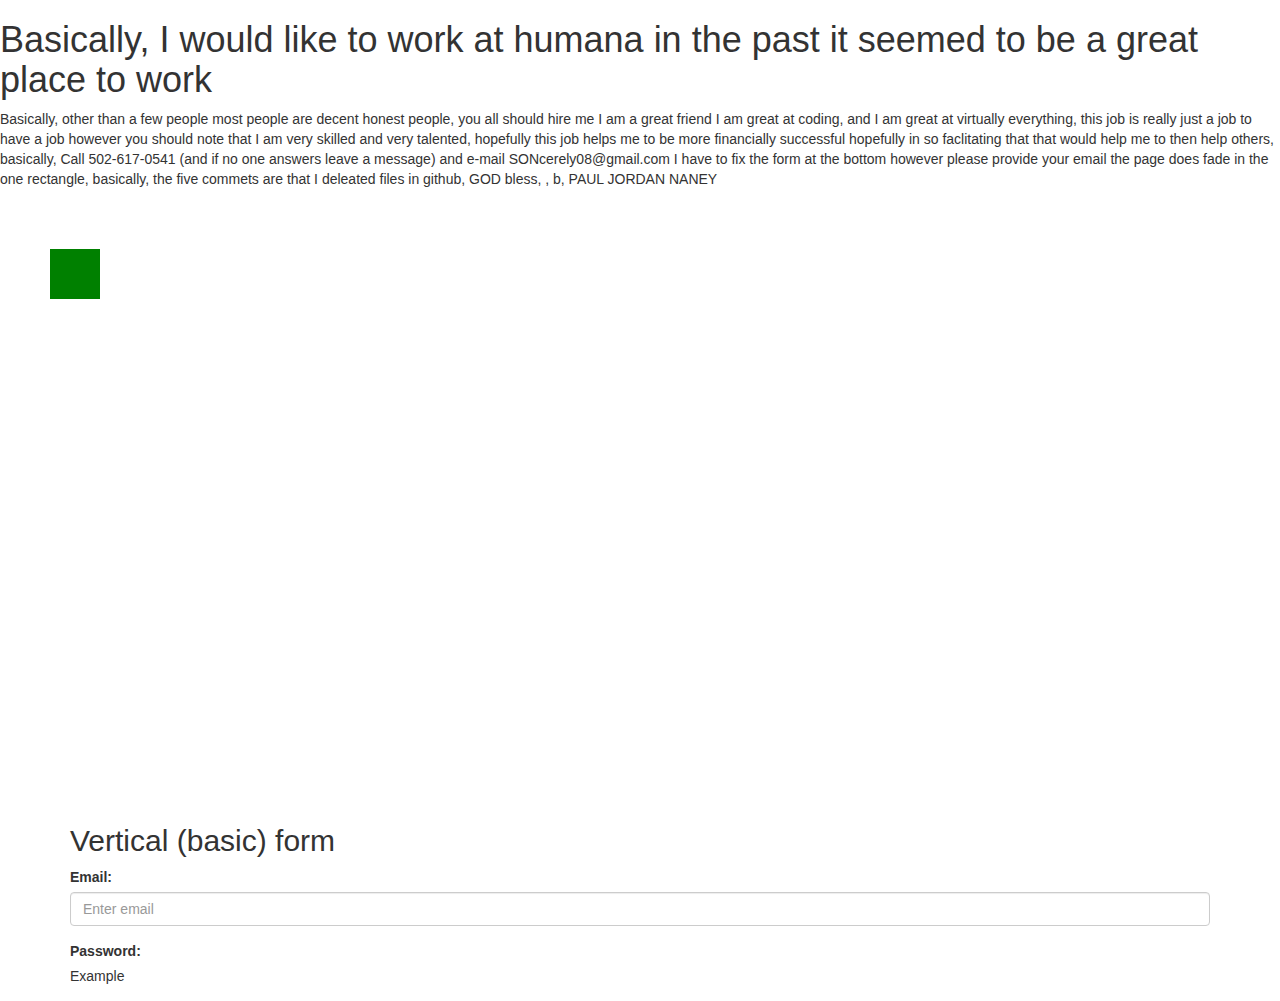
==== html/index.html @ 9c4c76d8 "Add files via upload" ====
<!DOCTYPE html>
    <html>
    <head>
        <h1>Basically, I would like to work at humana in the past it seemed to be a great place to work</h1>
        <p id="firstParagraph">Basically, other than a few people most people are decent honest people, you all should hire me I am a great friend I am great at coding, and I am great at virtually everything, this job is really just a job to have a job however you should note that I am very skilled and very talented, hopefully this job helps me to be more financially successful hopefully in so faclitating that that would help me to then help others, basically, Call 502-617-0541 (and if no one answers leave a message) and e-mail SONcerely08@gmail.com I have to fix the form at the bottom however please provide your email the page does fade in the one rectangle, basically, the five commets are that I deleated files in github, GOD bless, , b, PAUL JORDAN NANEY</p>
        <link rel="stylesheet" href="css.css">
        <title>Bootstrap Example</title>
        <meta charset="utf-8">
        <meta name="viewport" content="width=device-width, initial-scale=1">
        <link rel="stylesheet" href="https://maxcdn.bootstrapcdn.com/bootstrap/3.4.1/css/bootstrap.min.css">
        <script src="https://ajax.googleapis.com/ajax/libs/jquery/3.5.1/jquery.min.js"></script>
        <script src="https://maxcdn.bootstrapcdn.com/bootstrap/3.4.1/js/bootstrap.min.js"></script>
        <link rel="stylesheet" href="js/javascript.js" type="text/javascript">
    <link rel="stylesheet" href="css.css" type="text/css">
    <canvas id="myCanvas" width="1000" height="600"></canvas>
    <script src = "javascript.js"></script>
    <script>
        var canvas = document.getElementById('myCanvas'); 
        var ctx = canvas.getContext('2d'); 
        ctx.beginPath(); 
        ctx.rect(50,50,50,50); 
        ctx.fillStyle = ("green"); 
        ctx.fill(); 
        ctx.closePath(); 
    </script>

</head>
    <body>
        <div class="container">
            <h2>Vertical (basic) form</h2>
            <form action="/action_page.php">
              <div class="form-group">
                <label for="email">Email:</label>
                <input type="email" class="form-control" id="email" placeholder="Enter email" name="email">
              </div>
              <div class="form-group">
                <label for="pwd">Password:</label>
    </body>
    </html>

    <div class="animated fadeIn">Example</div>
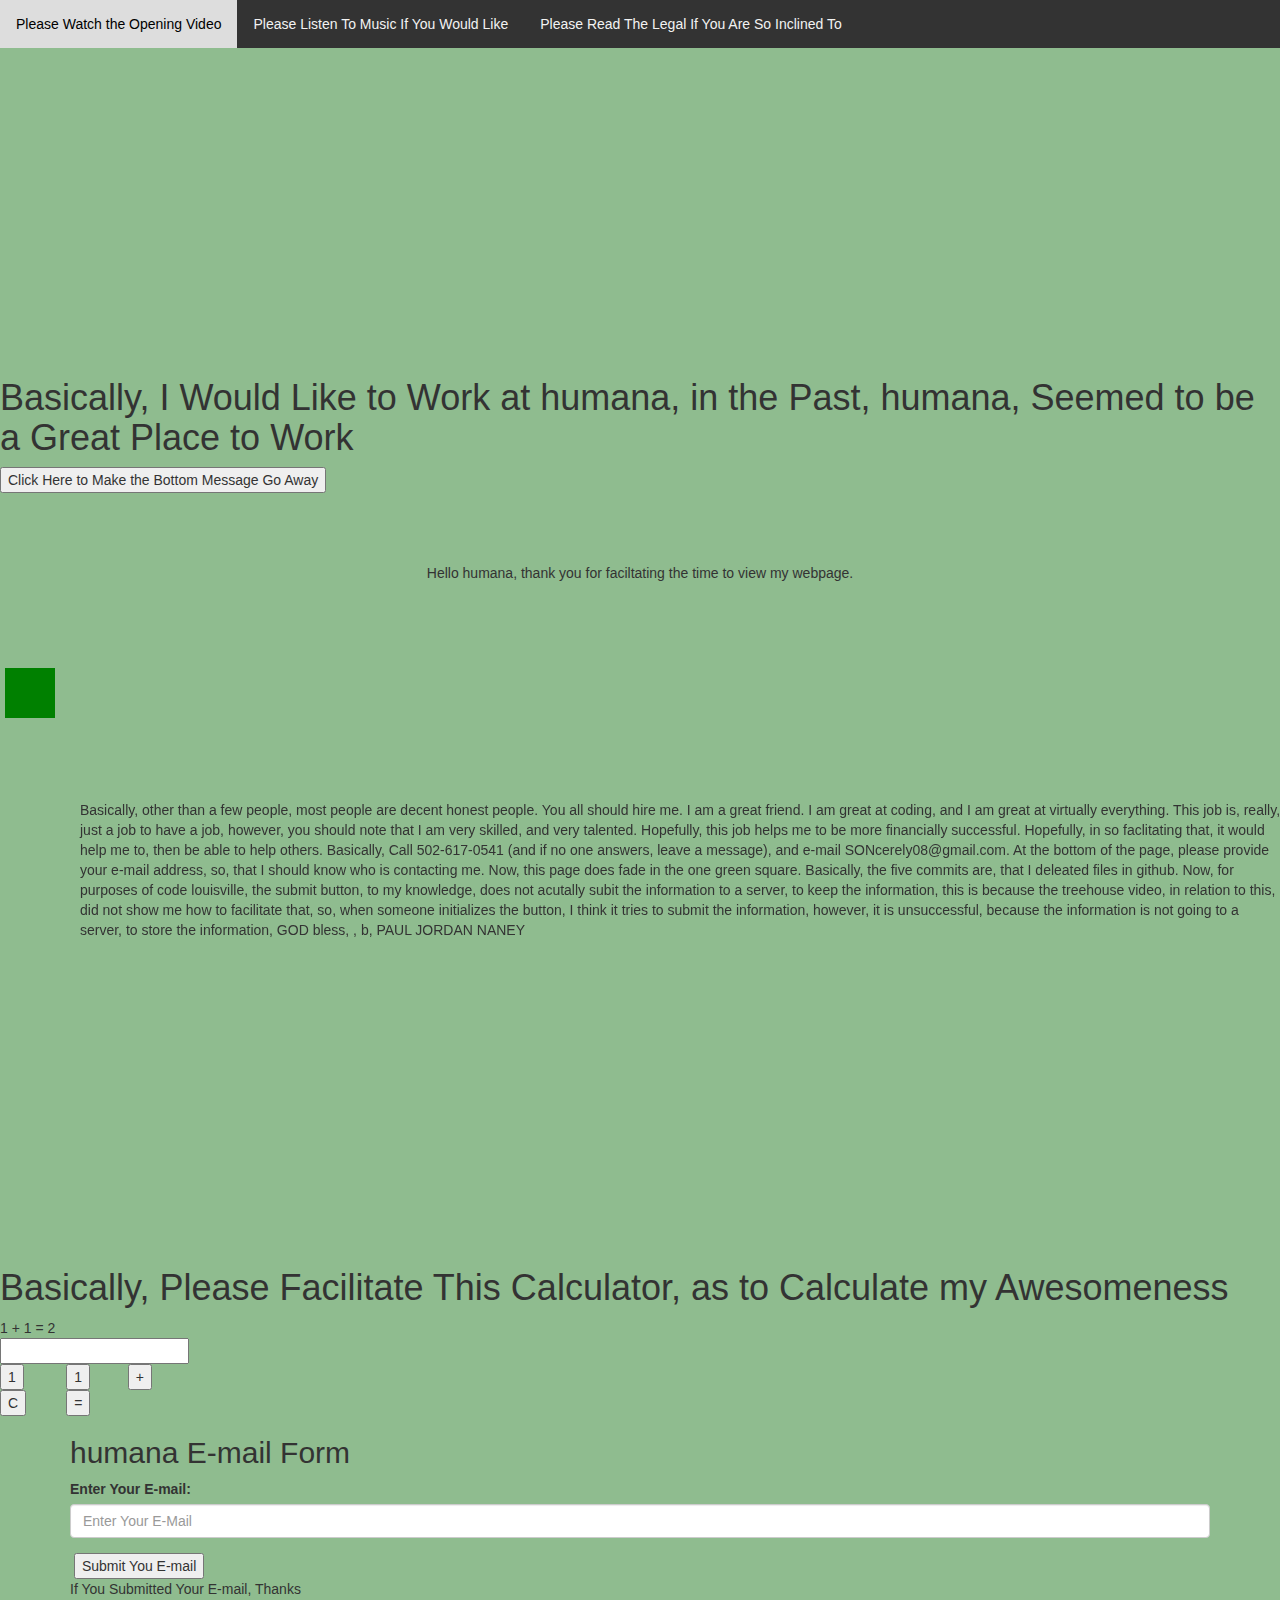
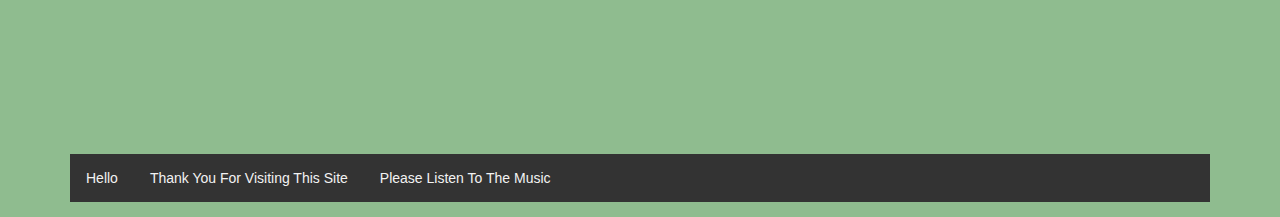
==== commit 654eaf6c: "Add files via upload" ====
--- a/html/index.html
+++ b/html/index.html
@@ -1,8 +1,54 @@
 <!DOCTYPE html>
-    <html>
-    <head>
-        <h1>Basically, I would like to work at humana in the past it seemed to be a great place to work</h1>
-        <p id="firstParagraph">Basically, other than a few people most people are decent honest people, you all should hire me I am a great friend I am great at coding, and I am great at virtually everything, this job is really just a job to have a job however you should note that I am very skilled and very talented, hopefully this job helps me to be more financially successful hopefully in so faclitating that that would help me to then help others, basically, Call 502-617-0541 (and if no one answers leave a message) and e-mail SONcerely08@gmail.com I have to fix the form at the bottom however please provide your email the page does fade in the one rectangle, basically, the five commets are that I deleated files in github, GOD bless, , b, PAUL JORDAN NANEY</p>
+<html lang="en">
+<head>
+  <header>
+  <div class="topnav">
+    <a href="#">Please Watch the Opening Video</a>
+    <a href="#">Please Listen To Music If You Would Like</a>
+    <a href="#">Please Read The Legal If You Are So Inclined To</a>
+  </div>
+        </header>
+        </head>
+  <div>
+  <iframe width="100%" height="100%" src="https://www.youtube.com/embed/sax6jRq_Uks" frameborder="0" allow="accelerometer; clipboard-write; encrypted-media; gyroscope; picture-in-picture" allowfullscreen></iframe>
+  </div>
+  <iframe width="100%" height="100%" src="https://www.youtube.com/embed/R8q193i4KMU" frameborder="0" allow="accelerometer; clipboard-write; encrypted-media; gyroscope; picture-in-picture" allowfullscreen></iframe>
+<body style="background-color: #8FBC8F">
+  <body style="background-color: >
+            <div style = "position:absolute; left:80px; top:300px;">
+             <p><h1>Basically, I Would Like to Work at humana, in the Past, humana, Seemed to be a Great Place to Work
+           </div></h1></p>
+               <p><div style = "position:absolute; left:80px; top:800px;">
+                 Basically, other than a few people, most people are decent honest people. You all should hire me. I am a great friend. I am great at coding, and I am great at virtually everything. This job is, really, just a job to have a job, however, you should note that I am very skilled, and very talented. Hopefully, this job helps me to be more financially successful. Hopefully, in so faclitating that, it would help me to, then be able to help others. Basically, Call 502-617-0541 (and if no one answers, leave a message), and e-mail SONcerely08@gmail.com. At the bottom of the page, please provide your e-mail address, so, that I should know who is contacting me. Now, this page does fade in the one green square. Basically, the five commits are, that I deleated files in github. Now, for purposes of code louisville, the submit button, to my knowledge, does not acutally subit the information to a server, to keep the information, this is because the treehouse video, in relation to this, did not show me how to facilitate that, so, when someone initializes the button, I think it tries to submit the information, however, it is unsuccessful, because the information is not going to a server, to store the information, GOD bless, , b, PAUL JORDAN NANEY
+               </div></p>
+               <button onclick="myFunction()">Click Here to Make the Bottom Message Go Away</button>
+               <div id="myDIV">
+                 Hello humana, thank you for faciltating the time to view my webpage.
+               </div>
+<script src="javascript.js"></script>
+<head>
+<meta name="viewport" content="width=device-width, initial-scale=1">
+<style>
+#myDIV {
+  width: 100%;
+  padding: 50px 0;
+  text-align: center;
+  background-color:#8FBC8F;
+  margin-top: 20px;
+}
+</style>
+<!-- //This line of code is so the button and the message does not go away when you click it.  -->
+<p><b></b></p>
+<script>
+  function myFunction() {
+    var x = document.getElementById("myDIV");
+    if (x.style.display === "none") {
+      x.style.display = "block";
+    } else {
+      x.style.display = "none";
+    }
+  }
+  </script>
         <link rel="stylesheet" href="css.css">
         <title>Bootstrap Example</title>
         <meta charset="utf-8">
@@ -18,24 +64,103 @@
         var canvas = document.getElementById('myCanvas'); 
         var ctx = canvas.getContext('2d'); 
         ctx.beginPath(); 
-        ctx.rect(50,50,50,50); 
+        ctx.rect(5,25,50,50); 
         ctx.fillStyle = ("green"); 
         ctx.fill(); 
         ctx.closePath(); 
     </script>
+            <h1>Basically, Please Facilitate This Calculator, as to Calculate my Awesomeness</h1>
+<meta charset="utf-8">
+<title>Calculator</title>
+<form name="calcForm">
+<table>
+<tr>
+  <td colspan="4"><input type="text" name="display"
+                         style="text-align:right"></td>
+</tr>
+<tr>
+  <td><input type="button" name="btn1" value="1"
+             onclick="calcForm.display.value += '1'"></td>
+  <td><input type="button" name="btn2" value="1"
+             onclick="calcForm.display.value += '1'"></td>
+  <td><input type="button" name="btnAdd" value="+"
+             onclick="calcForm.display.value += ' + '"></td>
+</tr>
+<tr>
+  <td><input type="button" name="btnClear"
+             value="C" onclick="calcForm.display.value = ''"></td>
+             1 + 1 = 2</td>
+  <td><input type="button" name="btnEqual" value="="
+             onclick="calcForm.display.value = eval(calcForm.display.value)"></td>
+</table>
+<script src="javascript.js"></script>
+<div class="container">
+  <h2>humana E-mail Form</h2>
+  <form action="/action_page.php">
+    <div class="form-group">
+      <label for="email">Enter Your E-mail:</label>
+      <input type="email" class="form-control" id="email" placeholder="Enter Your E-Mail" name="email">
+    </div>
+    <div class="form-group">
+      <label for="pwd"></label>
+      <button type="submit">Submit You E-mail</button>
+  </form>  
+    <div class="animated fadeIn"> If You Submitted Your E-mail, Thanks</div></script>
+  <iframe width="100%" height="100%" src="https://www.youtube.com/embed/ZceVsrTTNgs" frameborder="0" allow="accelerometer; clipboard-write; encrypted-media; gyroscope; picture-in-picture" allowfullscreen></iframe>
+<meta charset="utf-8">
+<meta name="viewport" content="width=device-width, initial-scale=1">
+<style>
+* {
+  box-sizing: border-box;
+}
 
-</head>
-    <body>
-        <div class="container">
-            <h2>Vertical (basic) form</h2>
-            <form action="/action_page.php">
-              <div class="form-group">
-                <label for="email">Email:</label>
-                <input type="email" class="form-control" id="email" placeholder="Enter email" name="email">
-              </div>
-              <div class="form-group">
-                <label for="pwd">Password:</label>
-    </body>
-    </html>
+/* Style the bottom navigation bar */
+.topnav {
+  overflow: hidden;
+  background-color: #333;
+}
 
-    <div class="animated fadeIn">Example</div>+/* Style the topnav links */
+.topnav a {
+  float: left;
+  display: block;
+  color: #f2f2f2;
+  text-align: center;
+  padding: 14px 16px;
+  text-decoration: none;
+}
+/* Change color on hover */
+.topnav a:hover {
+  background-color: #ddd;
+  color: black;
+}
+
+/* On screens that are 600px wide or less, make the menu links stack on top of each other instead of next to each other */
+@media screen and (max-width: 600px) {
+  .topnav a {
+    float: none;
+    width: 100%;
+  }
+}
+<footer>
+      </style>
+        <div class="topnav">
+          <a href="#">Hello</a>
+          <a href="#">Thank You For Visiting This Site</a>
+          <a href="#">Please Listen To The Music</a>
+        </div>
+            </div>
+            <style>
+              ul {
+                  list-style-type: none;
+              }
+              ul li a {
+                  color: green;
+                  text-decoration: none;
+                  padding: 3px;
+                  display: block;
+              }
+              </style>
+</footer>  
+</body>
+</html>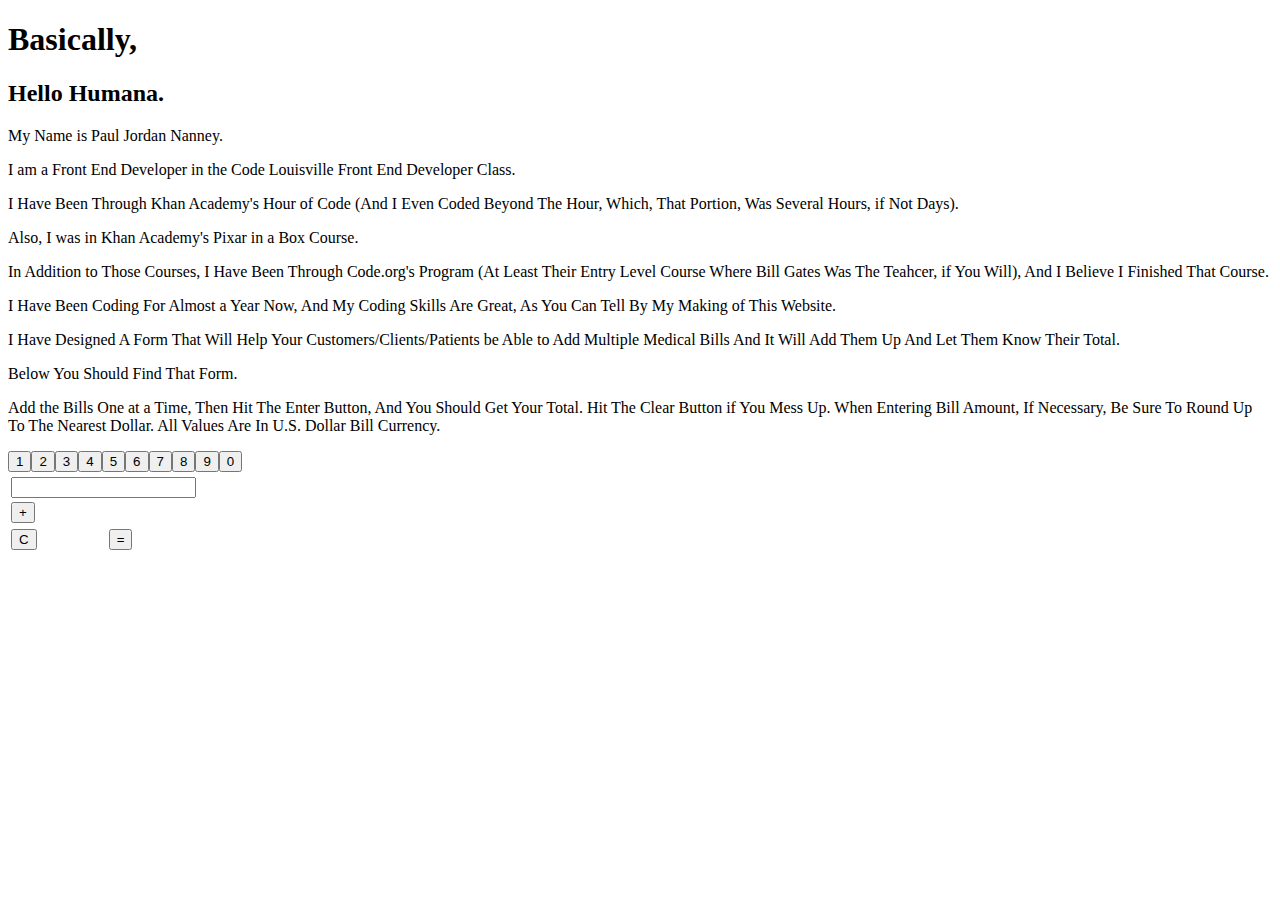
==== commit 7eebde6e: "Add files via upload" ====
--- a/html/index.html
+++ b/html/index.html
@@ -1,166 +1,63 @@
 <!DOCTYPE html>
-<html lang="en">
 <head>
-  <header>
-  <div class="topnav">
-    <a href="#">Please Watch the Opening Video</a>
-    <a href="#">Please Listen To Music If You Would Like</a>
-    <a href="#">Please Read The Legal If You Are So Inclined To</a>
-  </div>
-        </header>
-        </head>
-  <div>
-  <iframe width="100%" height="100%" src="https://www.youtube.com/embed/sax6jRq_Uks" frameborder="0" allow="accelerometer; clipboard-write; encrypted-media; gyroscope; picture-in-picture" allowfullscreen></iframe>
-  </div>
-  <iframe width="100%" height="100%" src="https://www.youtube.com/embed/R8q193i4KMU" frameborder="0" allow="accelerometer; clipboard-write; encrypted-media; gyroscope; picture-in-picture" allowfullscreen></iframe>
-<body style="background-color: #8FBC8F">
-  <body style="background-color: >
-            <div style = "position:absolute; left:80px; top:300px;">
-             <p><h1>Basically, I Would Like to Work at humana, in the Past, humana, Seemed to be a Great Place to Work
-           </div></h1></p>
-               <p><div style = "position:absolute; left:80px; top:800px;">
-                 Basically, other than a few people, most people are decent honest people. You all should hire me. I am a great friend. I am great at coding, and I am great at virtually everything. This job is, really, just a job to have a job, however, you should note that I am very skilled, and very talented. Hopefully, this job helps me to be more financially successful. Hopefully, in so faclitating that, it would help me to, then be able to help others. Basically, Call 502-617-0541 (and if no one answers, leave a message), and e-mail SONcerely08@gmail.com. At the bottom of the page, please provide your e-mail address, so, that I should know who is contacting me. Now, this page does fade in the one green square. Basically, the five commits are, that I deleated files in github. Now, for purposes of code louisville, the submit button, to my knowledge, does not acutally subit the information to a server, to keep the information, this is because the treehouse video, in relation to this, did not show me how to facilitate that, so, when someone initializes the button, I think it tries to submit the information, however, it is unsuccessful, because the information is not going to a server, to store the information, GOD bless, , b, PAUL JORDAN NANEY
-               </div></p>
-               <button onclick="myFunction()">Click Here to Make the Bottom Message Go Away</button>
-               <div id="myDIV">
-                 Hello humana, thank you for faciltating the time to view my webpage.
-               </div>
-<script src="javascript.js"></script>
-<head>
-<meta name="viewport" content="width=device-width, initial-scale=1">
-<style>
-#myDIV {
-  width: 100%;
-  padding: 50px 0;
-  text-align: center;
-  background-color:#8FBC8F;
-  margin-top: 20px;
-}
-</style>
-<!-- //This line of code is so the button and the message does not go away when you click it.  -->
-<p><b></b></p>
-<script>
-  function myFunction() {
-    var x = document.getElementById("myDIV");
-    if (x.style.display === "none") {
-      x.style.display = "block";
-    } else {
-      x.style.display = "none";
-    }
-  }
-  </script>
-        <link rel="stylesheet" href="css.css">
-        <title>Bootstrap Example</title>
-        <meta charset="utf-8">
-        <meta name="viewport" content="width=device-width, initial-scale=1">
-        <link rel="stylesheet" href="https://maxcdn.bootstrapcdn.com/bootstrap/3.4.1/css/bootstrap.min.css">
-        <script src="https://ajax.googleapis.com/ajax/libs/jquery/3.5.1/jquery.min.js"></script>
-        <script src="https://maxcdn.bootstrapcdn.com/bootstrap/3.4.1/js/bootstrap.min.js"></script>
-        <link rel="stylesheet" href="js/javascript.js" type="text/javascript">
-    <link rel="stylesheet" href="css.css" type="text/css">
-    <canvas id="myCanvas" width="1000" height="600"></canvas>
-    <script src = "javascript.js"></script>
-    <script>
-        var canvas = document.getElementById('myCanvas'); 
-        var ctx = canvas.getContext('2d'); 
-        ctx.beginPath(); 
-        ctx.rect(5,25,50,50); 
-        ctx.fillStyle = ("green"); 
-        ctx.fill(); 
-        ctx.closePath(); 
-    </script>
-            <h1>Basically, Please Facilitate This Calculator, as to Calculate my Awesomeness</h1>
-<meta charset="utf-8">
-<title>Calculator</title>
+<title>Basically, For Humana</title>
+<link rel="stylesheet" href="css/css.css">
+<script type="js/javascript.js"></script>
+</head>
+<body>
+<header>
+<h1 class="neon" data-text="[Neon_Light]">Basically, </h1>
+<h2>Hello Humana.</h2>
+<p>My Name is Paul Jordan Nanney. </p>
+<p>I am a Front End Developer in the Code Louisville Front End Developer Class. </p>
+<p>I Have Been Through Khan Academy's Hour of Code (And I Even Coded Beyond The Hour, Which, That Portion, Was Several Hours, if Not Days). 
+<p>Also, I was in Khan Academy's Pixar in a Box Course.</p>
+<p>In Addition to Those Courses, I Have Been Through Code.org's Program (At Least Their Entry Level Course Where Bill Gates Was The Teahcer, if You Will), And I Believe I Finished That Course.</p>
+<p>I Have Been Coding For Almost a Year Now, And My Coding Skills Are Great, As You Can Tell By My Making of This Website.</p>
+<P>I Have Designed A Form That Will Help Your Customers/Clients/Patients be Able to Add Multiple Medical Bills And It Will Add Them Up And Let Them Know Their Total.</p>
+<p>Below You Should Find That Form.</p>
+<p>Add the Bills One at a Time, Then Hit The Enter Button, And You Should Get Your Total. Hit The Clear Button if You Mess Up. When Entering Bill Amount, If Necessary, Be Sure To Round Up To The Nearest Dollar. All Values Are In U.S. Dollar Bill Currency.</p>
+<div class=elementToFadeInAndOut></div>
 <form name="calcForm">
 <table>
-<tr>
-  <td colspan="4"><input type="text" name="display"
-                         style="text-align:right"></td>
-</tr>
-<tr>
-  <td><input type="button" name="btn1" value="1"
-             onclick="calcForm.display.value += '1'"></td>
-  <td><input type="button" name="btn2" value="1"
-             onclick="calcForm.display.value += '1'"></td>
+      <tr></tr>
+        <td colspan="4"><input type="text" name="display"
+                               style="text-align:right"></td>
+      </tr>
+      <tr>
+  <input type="button" name="btn1" value="1"
+                   onclick="calcForm.display.value += '1'"></td>
+  <input type="button" name="btn2" value="2"
+                   onclick="calcForm.display.value += '2'"></td>
+  <input type="button" name="btn3" value="3"
+                   onclick="calcForm.display.value += '3'"></td>
   <td><input type="button" name="btnAdd" value="+"
-             onclick="calcForm.display.value += ' + '"></td>
-</tr>
-<tr>
-  <td><input type="button" name="btnClear"
-             value="C" onclick="calcForm.display.value = ''"></td>
-             1 + 1 = 2</td>
-  <td><input type="button" name="btnEqual" value="="
-             onclick="calcForm.display.value = eval(calcForm.display.value)"></td>
-</table>
-<script src="javascript.js"></script>
-<div class="container">
-  <h2>humana E-mail Form</h2>
-  <form action="/action_page.php">
-    <div class="form-group">
-      <label for="email">Enter Your E-mail:</label>
-      <input type="email" class="form-control" id="email" placeholder="Enter Your E-Mail" name="email">
-    </div>
-    <div class="form-group">
-      <label for="pwd"></label>
-      <button type="submit">Submit You E-mail</button>
-  </form>  
-    <div class="animated fadeIn"> If You Submitted Your E-mail, Thanks</div></script>
-  <iframe width="100%" height="100%" src="https://www.youtube.com/embed/ZceVsrTTNgs" frameborder="0" allow="accelerometer; clipboard-write; encrypted-media; gyroscope; picture-in-picture" allowfullscreen></iframe>
-<meta charset="utf-8">
-<meta name="viewport" content="width=device-width, initial-scale=1">
-<style>
-* {
-  box-sizing: border-box;
-}
-
-/* Style the bottom navigation bar */
-.topnav {
-  overflow: hidden;
-  background-color: #333;
-}
-
-/* Style the topnav links */
-.topnav a {
-  float: left;
-  display: block;
-  color: #f2f2f2;
-  text-align: center;
-  padding: 14px 16px;
-  text-decoration: none;
-}
-/* Change color on hover */
-.topnav a:hover {
-  background-color: #ddd;
-  color: black;
-}
-
-/* On screens that are 600px wide or less, make the menu links stack on top of each other instead of next to each other */
-@media screen and (max-width: 600px) {
-  .topnav a {
-    float: none;
-    width: 100%;
-  }
-}
+                   onclick="calcForm.display.value += ' + '"></td>
+      </tr>
+      <tr>
+  <input type="button" name="btn4" value="4"
+                   onclick="calcForm.display.value += '4'"></td>
+  <input type="button" name="btn5" value="5"
+                   onclick="calcForm.display.value += '5'"></td>
+  <input type="button" name="btn6" value="6"
+                   onclick="calcForm.display.value += '6'"></td>
+  <input type="button" name="btn7" value="7"
+                   onclick="calcForm.display.value += '7'"></td>
+  <input type="button" name="btn8" value="8"
+                   onclick="calcForm.display.value += '8'"></td>
+  <input type="button" name="btn9" value="9"
+                   onclick="calcForm.display.value += '9'"></td>
+      <tr>
+        <td><input type="button" name="btnClear"
+                   value="C" onclick="calcForm.display.value = ''"></td>
+  <input type="button" name="btn0" value="0"
+                   onclick="calcForm.display.value += '0'"></td>
+        <td><input type="button" name="btnEqual" value="="
+                   onclick="calcForm.display.value = eval(calcForm.display.value)"></td>
+      </tr>
+      </table>
+</header>
 <footer>
-      </style>
-        <div class="topnav">
-          <a href="#">Hello</a>
-          <a href="#">Thank You For Visiting This Site</a>
-          <a href="#">Please Listen To The Music</a>
-        </div>
-            </div>
-            <style>
-              ul {
-                  list-style-type: none;
-              }
-              ul li a {
-                  color: green;
-                  text-decoration: none;
-                  padding: 3px;
-                  display: block;
-              }
-              </style>
-</footer>  
+</footer>
 </body>
 </html>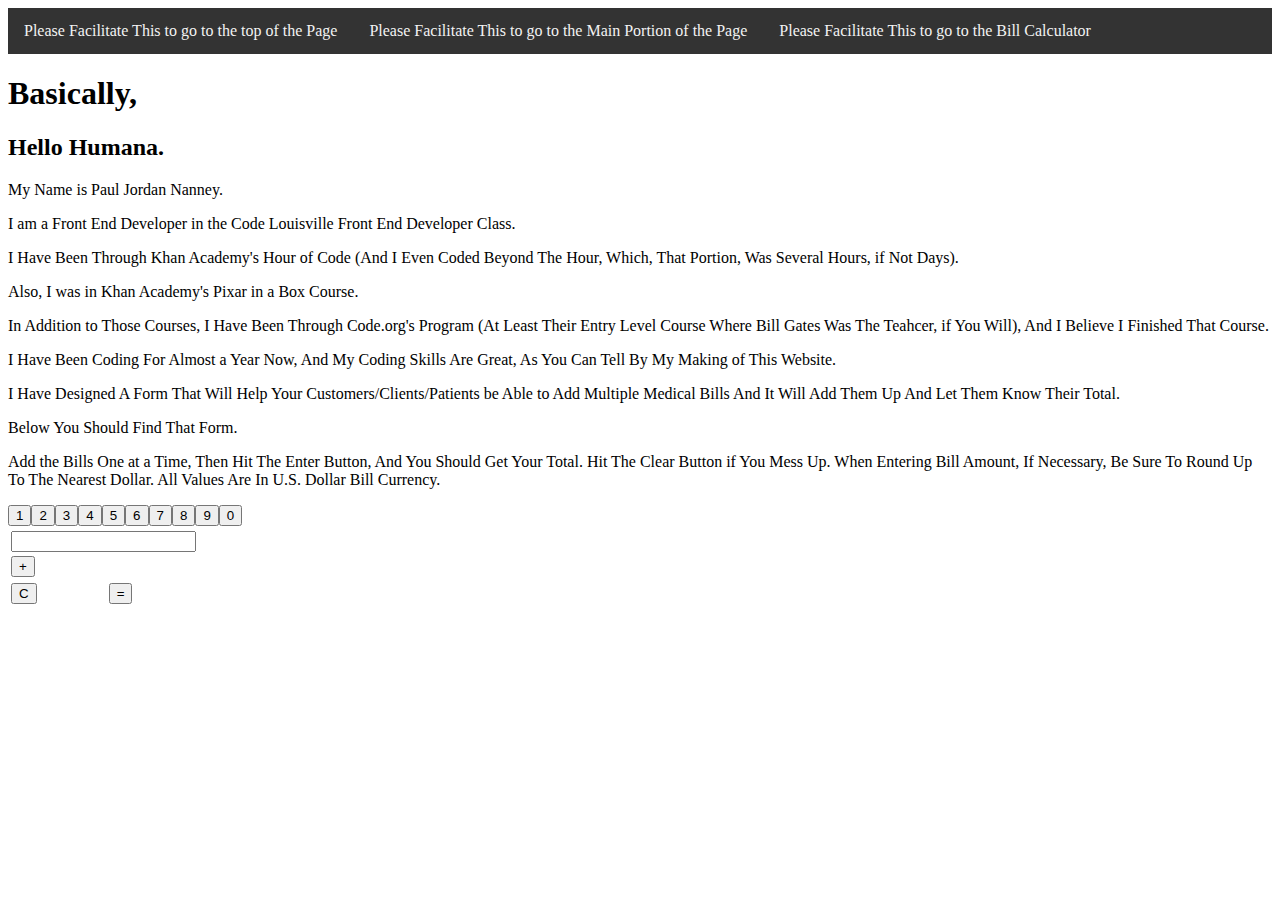
==== commit 19511c31: "Add files via upload" ====
--- a/html/index.html
+++ b/html/index.html
@@ -6,6 +6,80 @@
 </head>
 <body>
 <header>
+<!-- ths s fr th tp mn dwn t ln nfr-->
+   <div class="topnav">
+    <a href="#">Please Facilitate This to go to the top of the Page</a>
+    <a href="#">Please Facilitate This to go to the Main Portion of the Page</a>
+    <a href="#">Please Facilitate This to go to the Bill Calculator</a>
+   </div>
+</header>
+<!-- ths s fr th tp mn ll th wy dwn t ln ghtnn-->
+<div>
+  <meta name="viewport" content="width=device-width, initial-scale=1">
+  <style>
+ #myDIV {
+   width: 100%;
+   padding: 50px 0;
+   text-align: center;
+   background-color:#8FBC8F;
+   margin-top: 20px;
+}
+</style>
+<!-- //This line of code is so the button and the message does not go away when you click it.  -->
+<p><b></b></p>
+<script>
+function myFunction() {
+var x = document.getElementById("myDIV");
+if (x.style.display === "none") {
+x.style.display = "block";
+} else {
+x.style.display = "none";
+}
+}
+th(); 
+</script>
+<style>
+* {
+}
+/* Style the top navigation bar */
+.topnav {
+overflow: hidden;
+background-color: #333;
+}
+/* Style the topnav links */
+.topnav a {
+float: left;
+display: block;
+color: #f2f2f2;
+text-align: center;
+padding: 14px 16px;
+text-decoration: none;
+}
+/* Change color on hover */
+.topnav a:hover {
+background-color: #ddd;
+color: black;
+}
+/* On screens that are 600px wide or less, make the menu links stack on top of each other instead of next to each other */
+@media screen and (max-width: 600px) {
+.topnav a {
+float: none;
+width: 100%;
+}
+}
+</body>
+</div>
+<style>
+ul {
+    list-style-type: none;
+}
+ul li a {
+    color: green;
+    text-decoration: none;
+    padding: 3px;
+    display: block;
+}
+ </style>
 <h1 class="neon" data-text="[Neon_Light]">Basically, </h1>
 <h2>Hello Humana.</h2>
 <p>My Name is Paul Jordan Nanney. </p>
@@ -56,7 +130,6 @@
                    onclick="calcForm.display.value = eval(calcForm.display.value)"></td>
       </tr>
       </table>
-</header>
 <footer>
 </footer>
 </body>
